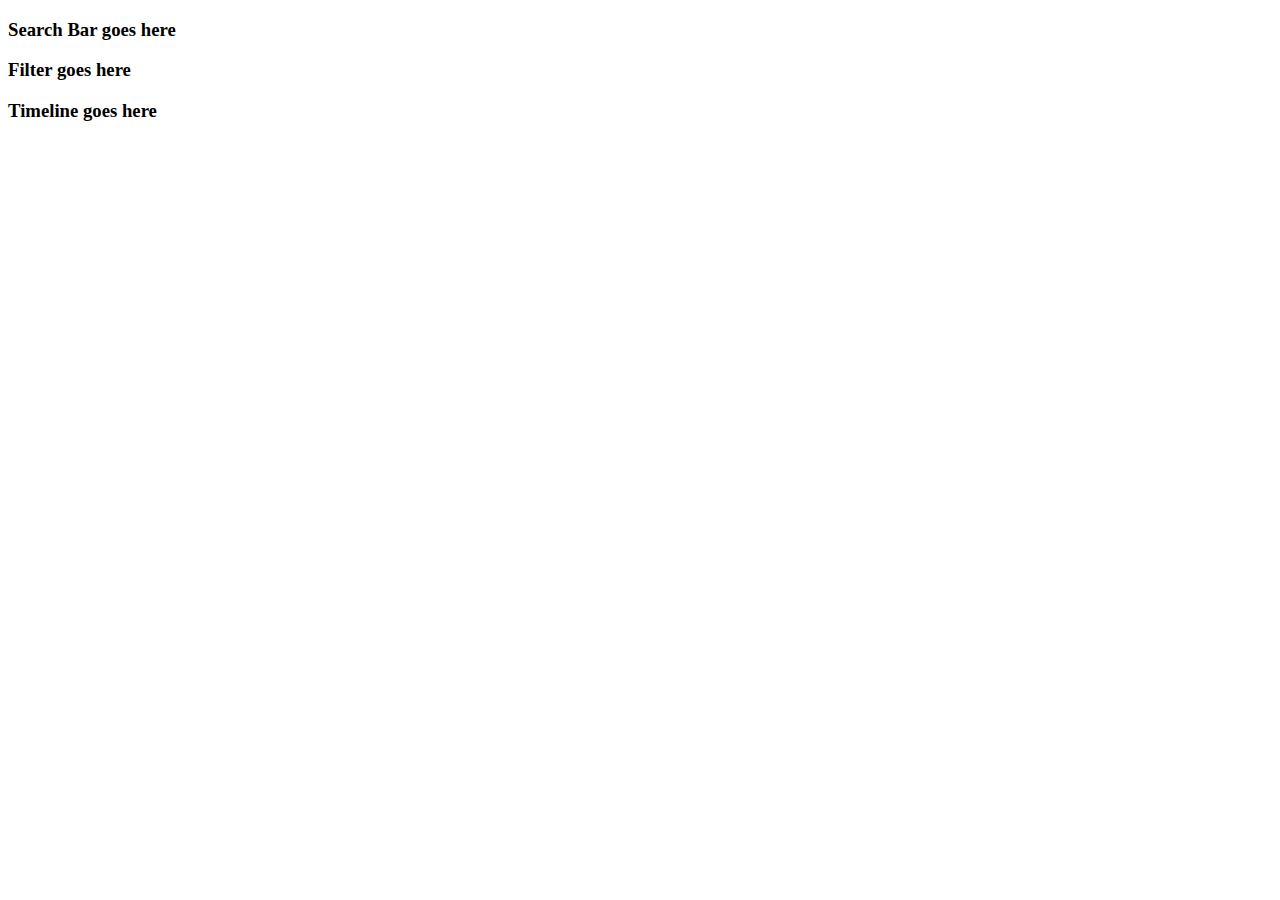
==== index.html @ 30366d4c "Initial Commit" ====
<!DOCTYPE html>
<html>
	<head>
		<title>Index.html</title>
		<!--Insert Stylesheet here-->
		<!--Insert Javascript sheet here-->
	</head>
	<body>
		<div id="search">
			<h3>Search Bar goes here<h3>
		</div>
		<div id="filter">
			<h3>Filter goes here<h3>
		</div>
		<div id="timeline">
			<h3>Timeline goes here<h3>
		</div>

	</body>
</html>
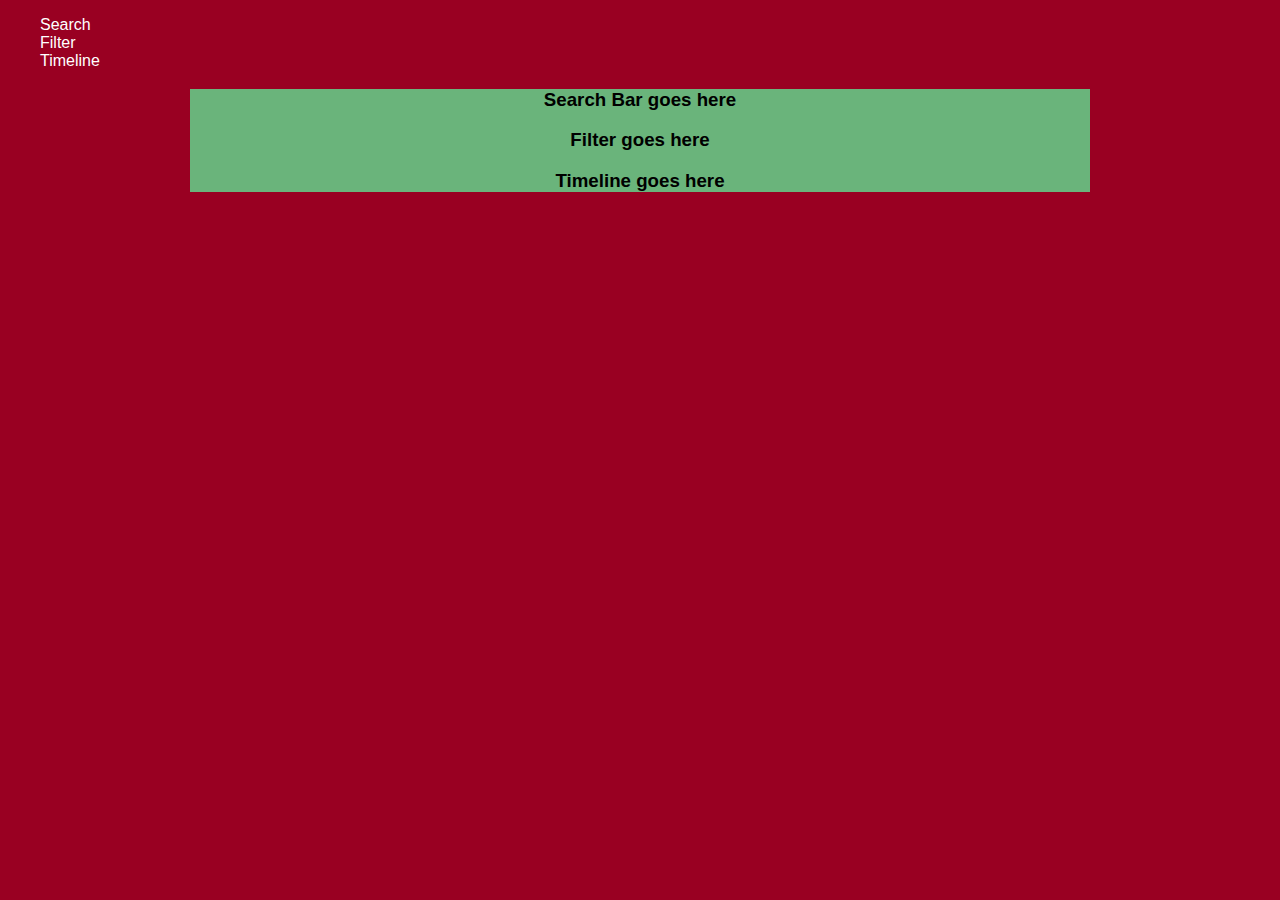
==== commit 847be49d: "Add initial css" ====
--- a/index.html
+++ b/index.html
@@ -3,17 +3,28 @@
 	<head>
 		<title>Index.html</title>
 		<!--Insert Stylesheet here-->
+		<link rel="stylesheet" href="css/normalize.css"/>
+		<link rel="stylesheet" href="css/main.css"/>
 		<!--Insert Javascript sheet here-->
 	</head>
 	<body>
-		<div id="search">
-			<h3>Search Bar goes here<h3>
-		</div>
-		<div id="filter">
-			<h3>Filter goes here<h3>
-		</div>
-		<div id="timeline">
-			<h3>Timeline goes here<h3>
+		<nav>
+			<ul>
+				<li><a href"">Search</a></li>
+				<li><a href"">Filter</a></li>
+				<li><a href"">Timeline</a></li>
+			</ul>
+		</nav>
+		<div id="wrapper">
+			<div id="search">
+				<h3>Search Bar goes here<h3>
+			</div>
+			<div id="filter">
+				<h3>Filter goes here<h3>
+			</div>
+			<div id="timeline">
+				<h3>Timeline goes here<h3>
+			</div>
 		</div>
 
 	</body>
--- a/css/main.css
+++ b/css/main.css
@@ -0,0 +1,19 @@
+body {
+	background-color: #990022;
+}
+ul {
+	list-style: none;
+}
+
+nav a, nav a:visited {
+	color: #fff;
+	/*text-decoration: none;*/
+}
+#wrapper {
+	text-align: center;
+	max-width: 900px;
+	color: #000000;
+	background-color: #6ab47b;
+	margin: 0 auto;
+}
+
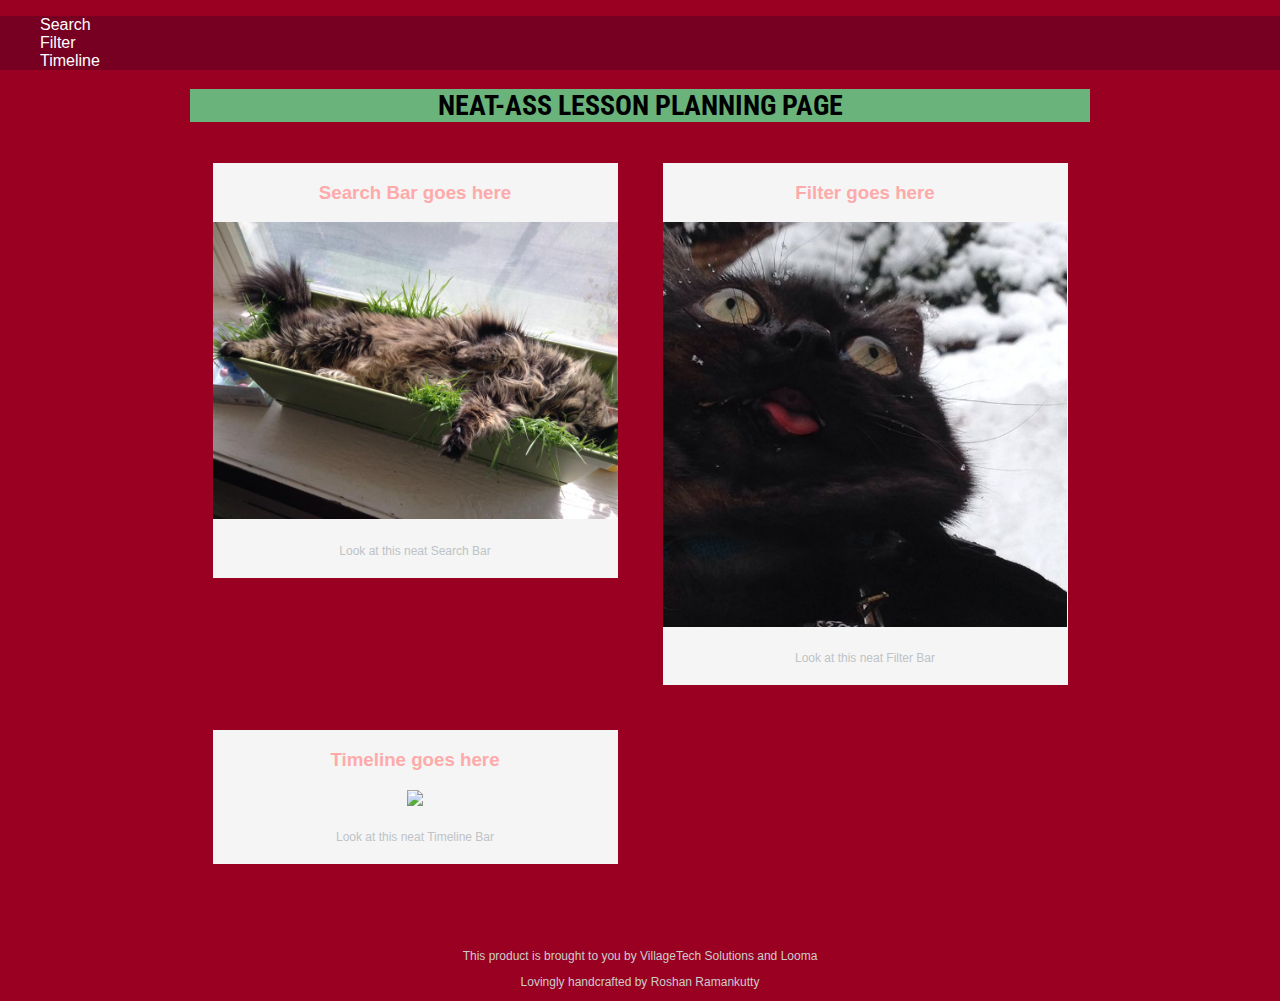
==== commit bd702ebe: "Add neat pictures and css" ====
--- a/index.html
+++ b/index.html
@@ -1,9 +1,10 @@
 <!DOCTYPE html>
 <html>
 	<head>
-		<title>Index.html</title>
+		<title>Index</title>
 		<!--Insert Stylesheet here-->
 		<link rel="stylesheet" href="css/normalize.css"/>
+		<link href='https://fonts.googleapis.com/css?family=Roboto+Condensed' rel='stylesheet' type='text/css'> <!--Fonts?-->
 		<link rel="stylesheet" href="css/main.css"/>
 		<!--Insert Javascript sheet here-->
 	</head>
@@ -16,17 +17,36 @@
 			</ul>
 		</nav>
 		<div id="wrapper">
-			<div id="search">
-				<h3>Search Bar goes here<h3>
-			</div>
-			<div id="filter">
-				<h3>Filter goes here<h3>
-			</div>
-			<div id="timeline">
-				<h3>Timeline goes here<h3>
-			</div>
+			<h1>NEAT-ASS LESSON PLANNING PAGE</h1>
+			<ul id="gallery">
+				<li>
+					<div id="search">
+						<h3>Search Bar goes here</h3>
+						<img src="img/cat1.jpg"/>
+						<p>Look at this neat Search Bar</p>
+					</div>
+				</li>
+				<li>
+					<div id="filter">
+						<h3>Filter goes here</h3>
+						<img src="img/cat2.jpg"/>
+						<p>Look at this neat Filter Bar</p>
+					</div>
+				</li>
+				<li>
+					<div id="timeline">
+						<h3>Timeline goes here</h3>
+						<img src="img/cat3.gif"/>
+						<p>Look at this neat Timeline Bar</p>
+					</div>
+				</li>
+			</ul>
 		</div>
 
+		<footer>
+			<p>This product is brought to you by VillageTech Solutions and Looma</p>
+			<p>Lovingly handcrafted by Roshan Ramankutty</p>
+		</footer>
 	</body>
 </html>
 
--- a/css/main.css
+++ b/css/main.css
@@ -1,13 +1,95 @@
+/*
+ * File: main.css
+ * 
+ * Description:	The main.css holds all of our styling for the 
+ * 		Lesson Planning Software. It is also super
+ *		slick and made by a very good-looking brown
+ *		man named Roshan Ramankutty. Call him at 
+ *		443-4242-042 for a good time ;)
+ */
+
+/***************
+  GENERAL
+ **************/
+
+img {
+	/* 
+	 *This makes the image the size of the constraining
+	 *line item element
+	 */
+	max-width: 100%; 
+}
+nav ul {
+	/*To remove bullet points*/
+	list-style: none;
+}
+nav li {
+
+	/*I'm not sure this does anythign
+	float: center;*/
+}
+
+/***************
+  HEADING
+ **************/
+
+h1 { 
+	/*Testing neat online fonts and junk*/
+	font-family: 'Roboto Condensed', sans-serif; /* Something is screwing up here*/
+	font-size: 1.75em;
+	/*font-weight: normal;*/
+}
+
+/***************
+  FOOTER
+ **************/
+footer {
+	font-size: 0.75em;
+	text-align: center;
+	clear: both; /*To be "clear" on both left and right side when using floats*/
+	padding-top: 50px;
+	color: #ccc;
+}
+/***************
+  PAGE: Index.html
+ **************/
+
+#gallery {
+	margin: 0;
+	padding: 0;
+	list-style: none;
+}
+#gallery li {
+	float: left;
+	width: 45%;
+	margin: 2.5%;
+	background-color: #f5f5f5;
+	color: #faa;
+}
+#gallery li p {
+	margin: 0;
+	padding: 5%;
+	font-size: 0.75em;
+	color: #bdc3c7;
+}
+
+/***************
+  COLOR
+ **************/
+
+
 body {
 	background-color: #990022;
 }
-ul {
-	list-style: none;
+nav {
+	background-color: #770022;
 }
-
 nav a, nav a:visited {
 	color: #fff;
 	/*text-decoration: none;*/
+}
+nav a:hover {
+	color: #999;
 }
 #wrapper {
 	text-align: center;
@@ -17,3 +99,4 @@
 	margin: 0 auto;
 }
 
+
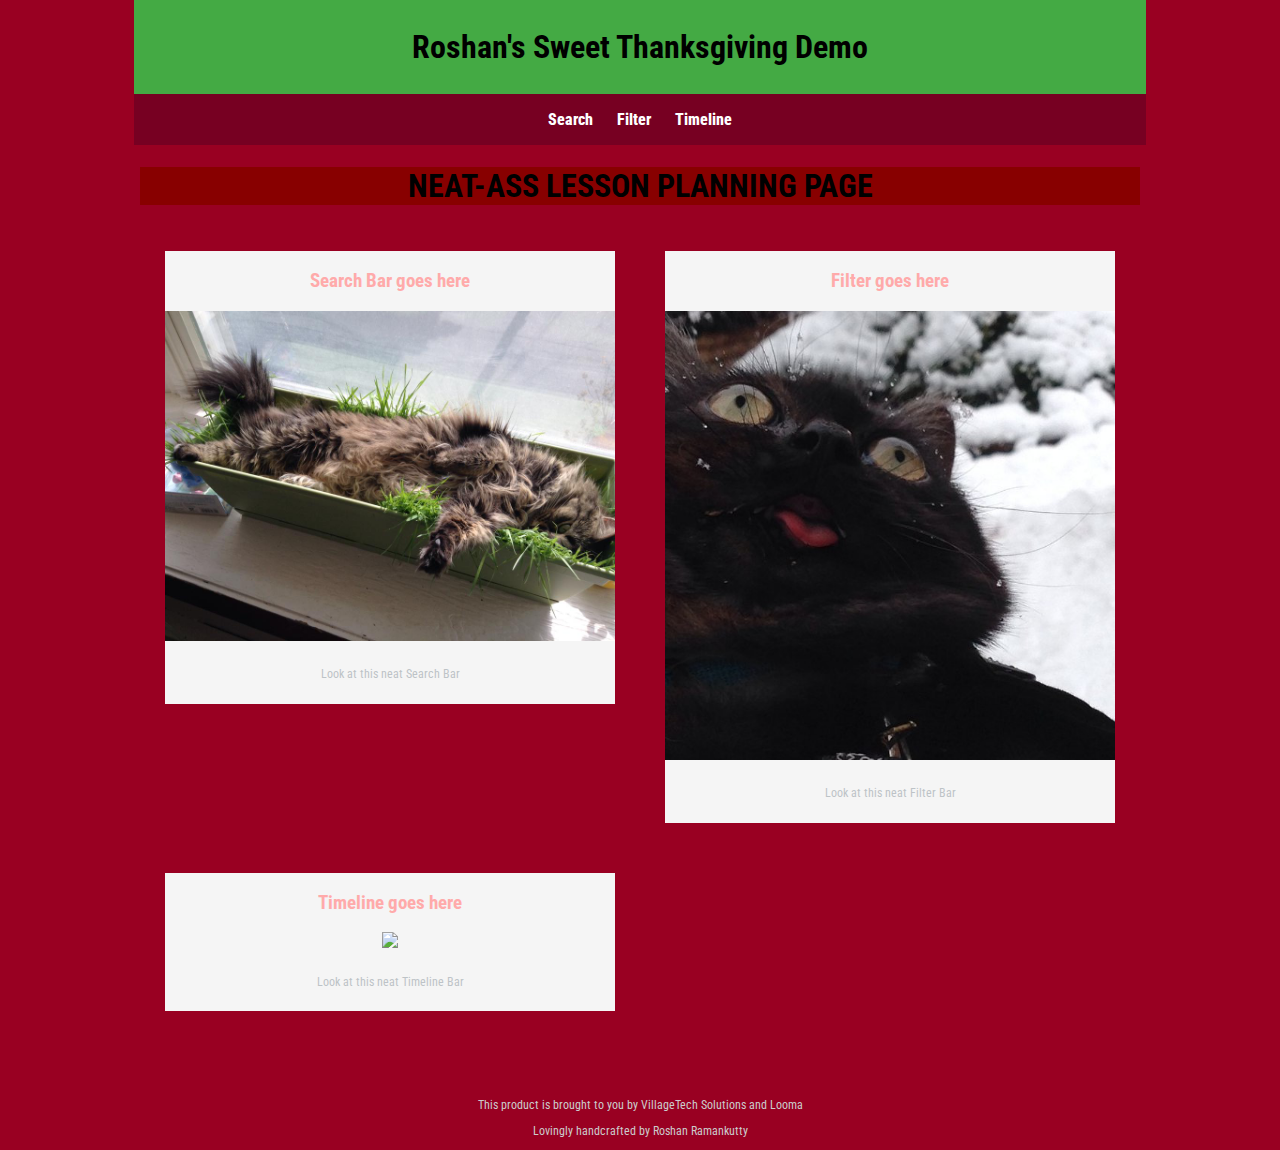
==== commit 320a315d: "Clean up Nav Bar" ====
--- a/index.html
+++ b/index.html
@@ -9,6 +9,10 @@
 		<!--Insert Javascript sheet here-->
 	</head>
 	<body>
+		<header>
+			<h1>Roshan's Sweet Thanksgiving Demo</h1>
+		</header>
+
 		<nav>
 			<ul>
 				<li><a href"">Search</a></li>
--- a/css/main.css
+++ b/css/main.css
@@ -22,22 +22,45 @@
 nav ul {
 	/*To remove bullet points*/
 	list-style: none;
+	margin: 0 10px;
+	padding: 10px;
 }
 nav li {
 
-	/*I'm not sure this does anythign
-	float: center;*/
+	/*This makes text one line but maintain it as a block*/
+	display: inline-block;
+	
 }
 
 /***************
   HEADING
  **************/
 
-h1 { 
+body { 
 	/*Testing neat online fonts and junk*/
 	font-family: 'Roboto Condensed', sans-serif; /* Something is screwing up here*/
-	font-size: 1.75em;
 	/*font-weight: normal;*/
+}
+h1 {
+	font-weight: 1.75em;
+}
+header {
+	font-family: 'Roboto Condensed', sans-serif;
+	margin: 0 auto;
+	padding: 0.5%;
+	text-align: center;
+	max-width: 1000px;
+}
+nav {
+	margin: 0 auto;
+	padding: 0.5%;
+	text-align: center;
+	max-width: 1000px;
+}
+
+nav a {
+	font-weight: 800;
+	padding: 15px 10px;
 }
 
 /***************
@@ -51,8 +74,41 @@
 	color: #ccc;
 }
 /***************
+  COLOR
+ **************/
+
+
+body {
+	background-color: #990022;
+}
+header {
+	background-color: #4a4;
+}
+nav {
+	background-color: #770022;
+}
+nav a, nav a:visited {
+	color: #fff;
+	/*text-decoration: none;*/
+}
+nav a:hover {
+	color: #999;
+}
+
+#wrapper {
+	color: #000000;
+	background-color: #800;
+}
+
+/***************
   PAGE: Index.html
  **************/
+
+#wrapper {
+	text-align: center;
+	max-width: 1000px;
+	margin: 0 auto;
+}
 
 #gallery {
 	margin: 0;
@@ -73,30 +129,3 @@
 	color: #bdc3c7;
 }
 
-/***************
-  COLOR
- **************/
-
-
-body {
-	background-color: #990022;
-}
-nav {
-	background-color: #770022;
-}
-nav a, nav a:visited {
-	color: #fff;
-	/*text-decoration: none;*/
-}
-nav a:hover {
-	color: #999;
-}
-#wrapper {
-	text-align: center;
-	max-width: 900px;
-	color: #000000;
-	background-color: #6ab47b;
-	margin: 0 auto;
-}
-
-
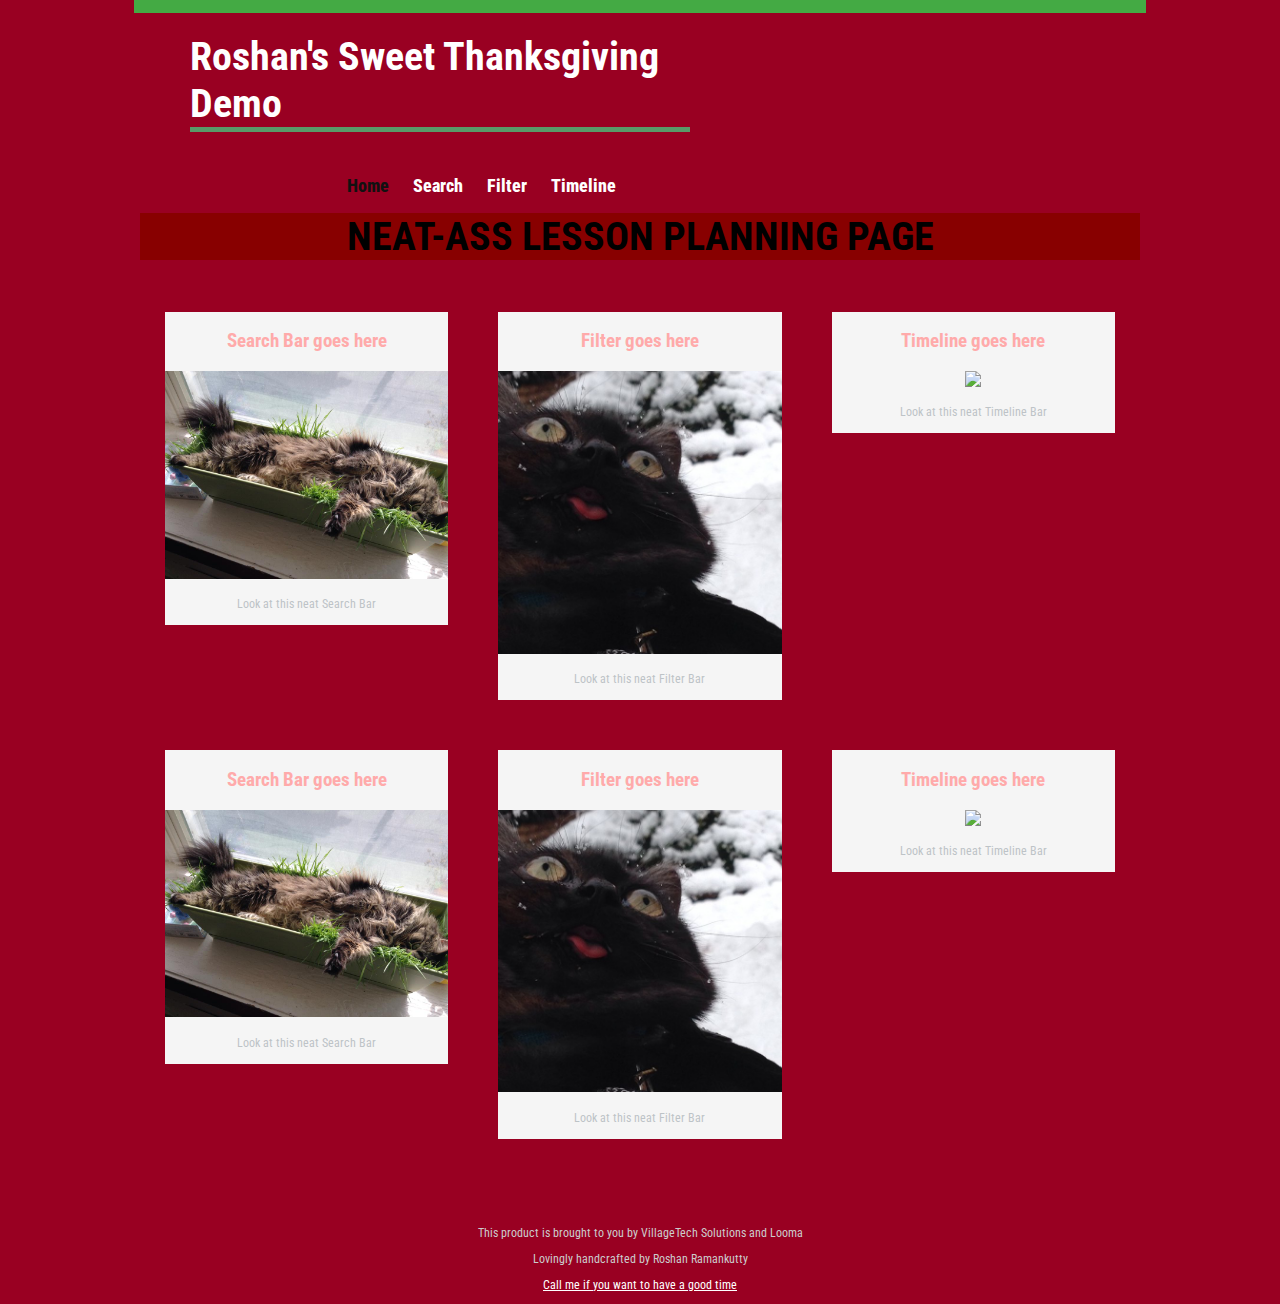
==== commit 597777b4: "Add responsive behavior to header/nav based on device width" ====
--- a/index.html
+++ b/index.html
@@ -6,23 +6,47 @@
 		<link rel="stylesheet" href="css/normalize.css"/>
 		<link href='https://fonts.googleapis.com/css?family=Roboto+Condensed' rel='stylesheet' type='text/css'> <!--Fonts?-->
 		<link rel="stylesheet" href="css/main.css"/>
+		<link rel="stylesheet" href="css/responsive.css"/> <!--Responsive Web Design-->
+		<meta name="viewport" content="width=device-width, intial-scale=1.0"/> <!--Sets width to that of device screen-->
 		<!--Insert Javascript sheet here-->
 	</head>
 	<body>
 		<header>
-			<h1>Roshan's Sweet Thanksgiving Demo</h1>
+			<h1 id="logo">Roshan's Sweet Thanksgiving Demo</h1>
 		</header>
 
 		<nav>
 			<ul>
-				<li><a href"">Search</a></li>
-				<li><a href"">Filter</a></li>
-				<li><a href"">Timeline</a></li>
+				<li><a href="index.html" class="selected">Home</a></li>
+				<li><a href="search.html">Search</a></li>
+				<li><a href="filter.html" >Filter</a></li>
+				<li><a href="timeline.html">Timeline</a></li>
 			</ul>
 		</nav>
 		<div id="wrapper">
 			<h1>NEAT-ASS LESSON PLANNING PAGE</h1>
 			<ul id="gallery">
+				<li>
+					<div id="search">
+						<h3>Search Bar goes here</h3>
+						<img src="img/cat1.jpg"/>
+						<p>Look at this neat Search Bar</p>
+					</div>
+				</li>
+				<li>
+					<div id="filter">
+						<h3>Filter goes here</h3>
+						<img src="img/cat2.jpg"/>
+						<p>Look at this neat Filter Bar</p>
+					</div>
+				</li>
+				<li>
+					<div id="timeline">
+						<h3>Timeline goes here</h3>
+						<img src="img/cat3.gif"/>
+						<p>Look at this neat Timeline Bar</p>
+					</div>
+				</li>
 				<li>
 					<div id="search">
 						<h3>Search Bar goes here</h3>
@@ -50,6 +74,7 @@
 		<footer>
 			<p>This product is brought to you by VillageTech Solutions and Looma</p>
 			<p>Lovingly handcrafted by Roshan Ramankutty</p>
+			<p><a href="tel:443-4242-042">Call me if you want to have a good time</a></p>
 		</footer>
 	</body>
 </html>
--- a/css/main.css
+++ b/css/main.css
@@ -19,12 +19,14 @@
 	 */
 	max-width: 100%; 
 }
+
 nav ul {
 	/*To remove bullet points*/
 	list-style: none;
 	margin: 0 10px;
 	padding: 10px;
 }
+
 nav li {
 
 	/*This makes text one line but maintain it as a block*/
@@ -32,13 +34,22 @@
 	
 }
 
+#wrapper p {
+	margin: 0;
+	padding: 0 0 20px;
+}
+
+a {
+	color: #fff;
+	text-size: 1em;
+}
 /***************
   HEADING
  **************/
 
 body { 
 	/*Testing neat online fonts and junk*/
-	font-family: 'Roboto Condensed', sans-serif; /* Something is screwing up here*/
+	font-family: 'Roboto Condensed', sans-serif; 
 	/*font-weight: normal;*/
 }
 h1 {
@@ -89,10 +100,13 @@
 }
 nav a, nav a:visited {
 	color: #fff;
-	/*text-decoration: none;*/
+	text-decoration: none;
 }
 nav a:hover {
 	color: #999;
+}
+.selected { /*This totally doesn't work?*/
+	color: #111;
 }
 
 #wrapper {
@@ -101,7 +115,7 @@
 }
 
 /***************
-  PAGE: Index.html
+  PAGE: index.html
  **************/
 
 #wrapper {
@@ -129,3 +143,16 @@
 	color: #bdc3c7;
 }
 
+/***************
+  PAGE: search.html
+ **************/
+
+/*Perhaps in practice, we have a main template of css 
+  and individual css files for individual page customizations*/
+
+.search-pic {
+	display: block;
+	max-width: 90%;
+	margin: 0 auto 30px;
+	border-radius: 10%;
+}
--- a/css/responsive.css
+++ b/css/responsive.css
@@ -0,0 +1,66 @@
+/*
+ * File: responsive.css
+ * 
+ * Description:	The responsive.css holds all of the responsive 
+ *		styling for the Lesson Planning Application.
+ *		Depending on the size and style of the screen, the 
+ *		design would theoretically change. Call
+ *		443-4242-042 for a good time ;)
+ */
+
+/*Note: Media Screens must be placed at the bottom of the page */
+/*Otherwise after all the other css has been placed*/
+
+@media screen and (min-width: 580px) {
+	/* This means if the style is not a printed style
+	 * and the screen is larger than 480px, then
+	 * use these css rules
+	 */
+
+ 
+/***************
+  GENERAL
+ **************/
+
+	#gallery li {
+		width: 28.33333%;
+	}
+
+	#gallery li:nth-child(4n) { 
+		/*This is to stop awkward breaks*/
+		clear: left;
+	}
+}
+
+@media screen and (min-width: 660px) {
+
+/***************
+  HEADER
+ **************/
+ 	nav {
+		background: none;
+		float: left;
+		font-size: 1.125em;
+		margin-right: 0%; 
+		text-align: right;
+		width: 50%; 
+	}
+
+	#logo {
+		float: left;
+		margin-left: 5%;
+		text-align: left;
+		width: 50%;
+		border-bottom: 5px solid #599a68;
+		color: white;
+	}
+
+	h1 {
+		font-size: 2.5em;
+	}
+
+	#wrapper {
+		clear: both;
+	}
+	
+}
